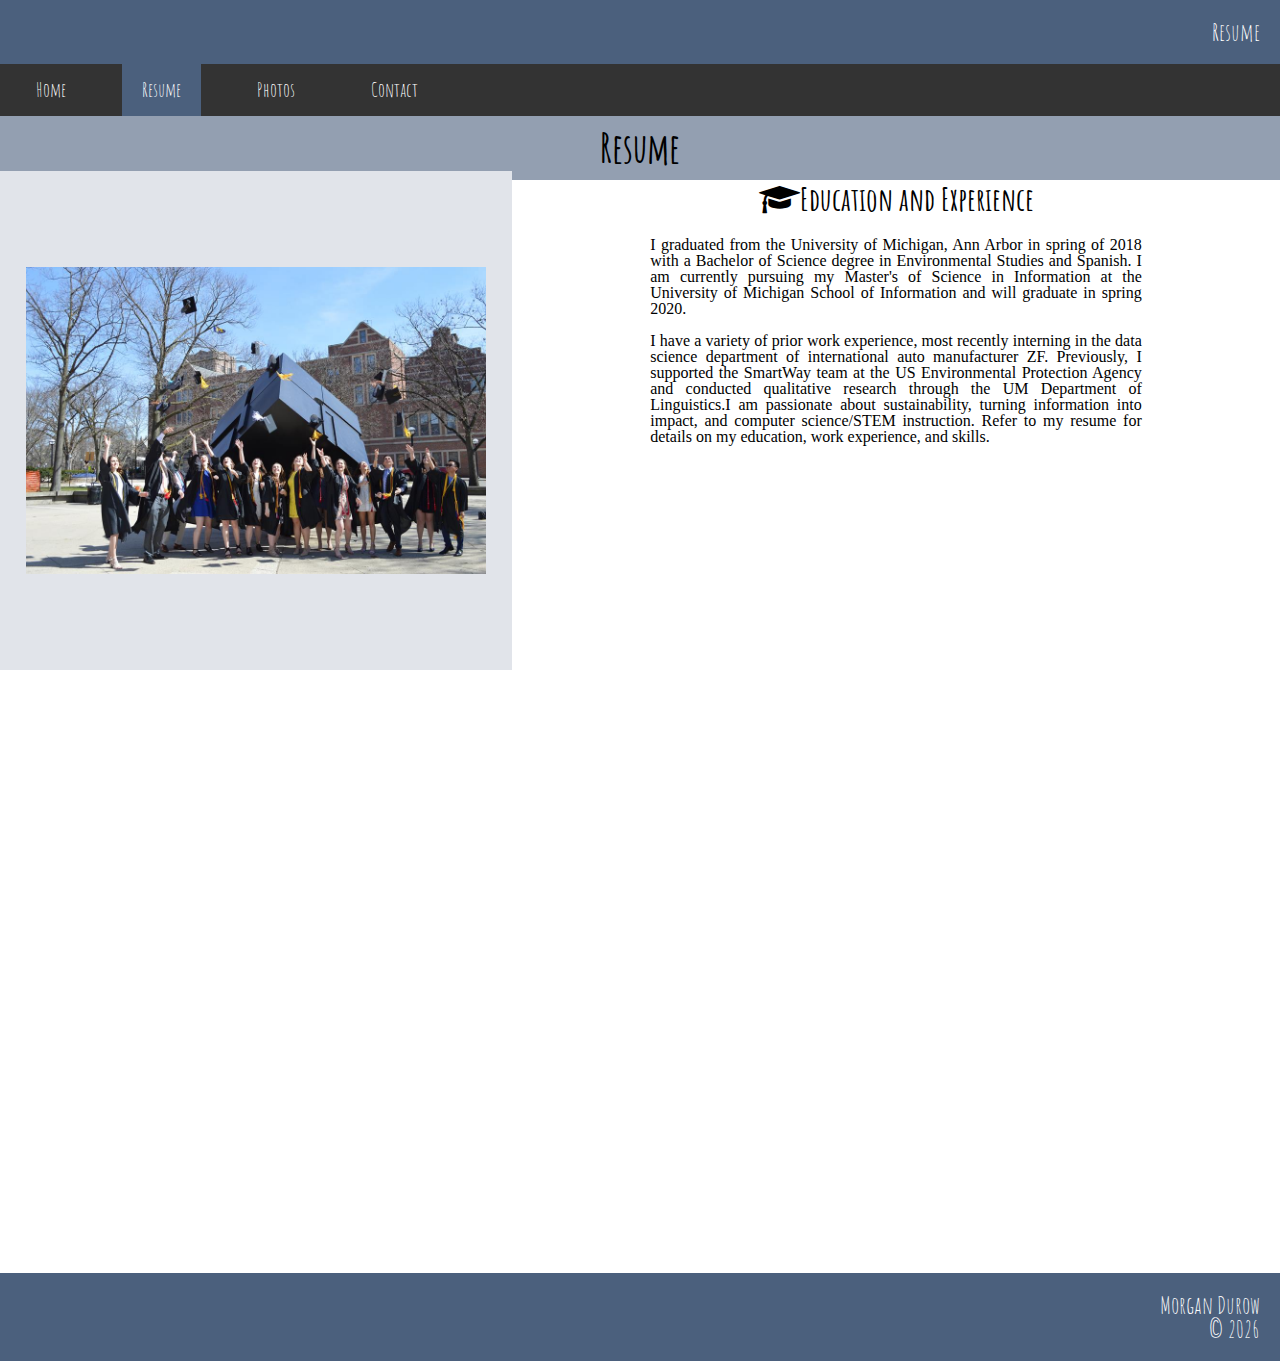
==== resume.html @ e33096c7 "Add files via upload" ====
<!DOCTYPE html>
<html lang="en">
<head>
    <meta charset="UTF-8">
    <meta name="viewport" content="width=device-width, initial-scale=1.0">
    <meta http-equiv="X-UA-Compatible" content="ie=edge">
    <link rel="stylesheet" type="text/css" href="css/html5reset-1.6.1.css">
    <link rel="stylesheet" type="text/css" href="css/style.css">
    <link href="https://fonts.googleapis.com/css?family=Amatic+SC" rel="stylesheet">
    <link rel="stylesheet" href="https://cdnjs.cloudflare.com/ajax/libs/font-awesome/4.7.0/css/font-awesome.min.css">
    <title>Resume</title>
</head>
<header>
    <p class="header">Resume</p>
</header>
    <nav>
        <ul>
            <li><a href = "index.html">Home</a></li>
            <li><a class = "current-page" href = "resume.html">Resume</a></li>
            <li><a href = "photos.html">Photos</a></li>
            <li><a href = "contact.html">Contact</a></li>

        </ul>
    </nav>
<main>
    <div class = "container">

<div class = "itemh">
<h1 class = "grid-heading">Resume</h1>
</div>

<div class = "itemi">
<img class = "grid-img" src = "images/graduation.jpg" alt = "Graduation from UM">
</div>

<h2 class = "grid-heading2"><i class="fa fa-graduation-cap" aria-hidden = "true"></i>Education and Experience</h2> 

<p class = grid-p>I graduated from the University of Michigan, Ann Arbor in spring of 2018 with a Bachelor of Science degree in Environmental Studies and Spanish. I am currently pursuing my Master's of Science in Information at the University of Michigan School of Information and will graduate in spring 2020. <br><br>
I have a variety of prior work experience, most recently interning in the data science department of international auto manufacturer ZF. Previously, I supported the SmartWay team at the US Environmental Protection Agency and conducted qualitative research through the UM Department of Linguistics.I am passionate about sustainability, turning information into impact, and computer science/STEM instruction. Refer to my resume for details on my education, work experience, and skills.
</p>

</div>
<iframe src="Durow_Morgan_Resume.pdf" width="800" height="600" lang="en"></iframe>
</main>

<footer>
  <p class = "footer">
    Morgan Durow<br>
  &copy; <script type="text/javascript"> document.write(new Date().getFullYear());</script>
</p>
</footer>

</body>
</html>
---- css/style.css ----
h1, h2, h3, h4, h5, h6 {
    color: black;
    font-family: 'Amatic SC', cursive;
    font-size: 1.5em;
}

body.contact {
    background-image: url('../images/background.jpeg');
    background-size: cover;
    background-repeat: no-repeat;
}

h1.contact {
    color: black;
}

h2.contact {
    color: black;
}

p.contact {
    font-size: 1.5em;
    font-family: 'Amatic SC', cursive;
}

p.contact a {
    text-decoration: none;
    color: black;
}
p.contact a:visited {
    text-decoration: none;
    color: black;
}

p.contact a:hover {
    color: #4B607D;
}

div.background {
    background-color: #999999;
}

.fa-user {
    color: black;
}

.fa-graduation-cap {
  color: black;
}

nav ul {
  width: 100%;
  list-style-type: none;
  margin: 0;
  padding: 0;
  overflow: hidden;
  display: block;
  background-color: #333;
  text-align: center;

}

nav li {
  list-style-type: none;
  padding: .5em;
  margin: .5em;

}

nav li a {
  color: white;
  padding: .5em;
  font-family: 'Amatic SC', cursive;
  text-decoration: none;
  font-size: 1.25em;
}


nav li a:hover {
  background-color: #4B607D;

}

    div.container {
        display: grid;
        grid-template-columns: 10% 40% 40% 10%;
        grid-template-rows: 10% 10% 70%;
    }

    div.itemh {
        background-color: #939fb1;
        padding: 2em;
        display: flex;
        align-items: center;
        justify-content: center;
        grid-column: 1 / 5;
        grid-row: 1 / 2;
    }

    h1.grid-heading
    {
    grid-column: 1 / 5;
    grid-row: 1 / 2;
    font-size: 2.5em;
    }

    div.itemi {
    display: flex;
    align-items: center;
    justify-content: center;
    grid-column: 1 / 3;
    grid-row: 3 / 4;
    padding: 5%;
    }

    img.grid-img {
    width: 100%;
    grid-column: 1 / 3;
    grid-row: 3 / 4;
    place-self: center;
    padding: 10%;
    
    }

    h2.grid-heading2 {
    grid-column: 1 / 5;
    grid-row: 2 / 3;
    font-size: 2em;
    padding: 2em;
    place-self: center;
    
    }

    p.grid-p {
    grid-column: 3 / 5;
    grid-row: 3 / 4;
    text-align: justify;
    
    
    }

.photo_container {
  margin: auto;
  max-width: 1200px;
}

.responsive-image {
  max-width: 100%;
}

.cell{
  padding-bottom: 1em;
  padding-top: 1em;
  padding-left: 1em;
  padding-right: 1em;
}
.cell img {
  display: block;

}



@media screen and (min-width: 680px) {
  nav ul {
    text-align: center;
    background-color: #333;

  }

  nav ul li {
    display: inline-block;
    border-top: 0;
  }

  nav ul li a {
    padding: 1em;
    text-decoration: none;
  }

  .grid {
    display: flex;
    flex-wrap: wrap;
    flex-direction: row;
  }
  .cell {
    width: 45%;
  }

  div.container
{ display: grid;
  grid-template-columns: 1fr 10% 1fr 10%;
  grid-template-rows: 10% 10% auto auto 10%;
}

div.itemh {
    background-color: #939fb1;
    padding: 2em;
    display: flex;
    align-items: center;
    justify-content: center;
    grid-column: 1 / 5;
    grid-row: 1 / 2;
}

h1.grid-heading 
{
    grid-column: 1 / 5;
    grid-row: 1 / 2;
    font-size: 2.5em;
    color: black;
}

div.itemi {
    background-color: #e1e4ea;
    display: flex;
    align-items: center;
    justify-content: center;
    grid-column: 1 / 2;
    grid-row: 2 / 6;
    padding: 5%;
}

img.grid-img {
    grid-column: 1 / 2;
    grid-row: 2 / 3;
    place-self: center;
    
}

h2.grid-heading2 {
    grid-column: 3 / 4;
    grid-row: 2 / 3;
    font-size: 2em;
    padding: 2em;
    place-self: center;
    
}

p.grid-p {
    grid-column: 3 / 4;
    grid-row: 3 / 4;
    text-align: justify;
    padding: 2%;
    
}
}

@media screen and (min-width: 1000px) {

  nav ul {
    text-align: left;
  }

  .cell {
    width: 30%;
  }
}

/* Style inputs with type="text", select elements and textareas */
input[type=text], select, textarea {
  width: 100%; /* Full width */
  padding: 12px; /* Some padding */  
  border: 1px solid #ccc; /* Gray border */
  border-radius: 4px; /* Rounded borders */
  box-sizing: border-box; /* Make sure that padding and width stays in place */
  margin-top: 6px; /* Add a top margin */
  margin-bottom: 16px; /* Bottom margin */
  resize: vertical /* Allow the user to vertically resize the textarea (not horizontally) */
}

input[type=email], select, textarea {
  width: 100%; /* Full width */
  padding: 12px; /* Some padding */  
  border: 1px solid #ccc; /* Gray border */
  border-radius: 4px; /* Rounded borders */
  box-sizing: border-box; /* Make sure that padding and width stays in place */
  margin-top: 6px; /* Add a top margin */
  margin-bottom: 16px; /* Bottom margin */
  resize: vertical /* Allow the user to vertically resize the textarea (not horizontally) */
}

/* Style the submit button with a specific background color etc */
input[type=submit] {
  background-color: #4B607D;
  color: white;
  padding: 12px 20px;
  border: none;
  border-radius: 4px;
  cursor: pointer;
}

/* When moving the mouse over the submit button, add a darker green color */
input[type=submit]:hover {
  background-color: #25303e;
}

/* Add a background color and some padding around the form */
.form_container {
  border-radius: 5px;
  background-color: #f2f2f2;
  padding: 20px;
}

footer {
  background-color: #4B607D;
  padding: 20px;
  text-align: right;
  color: white;
}

.footer {
  font-family: 'Amatic SC', cursive;
  color: white;
  font-size: 1.5em;

}

header {
  background-color: #4B607D;
  padding: 20px;
  text-align: right;
  color: white;
}

.header {
  font-family: 'Amatic SC', cursive;
  color: white;
  font-size: 1.5em;

}

.current-page {
  background-color: #4B607D;
}
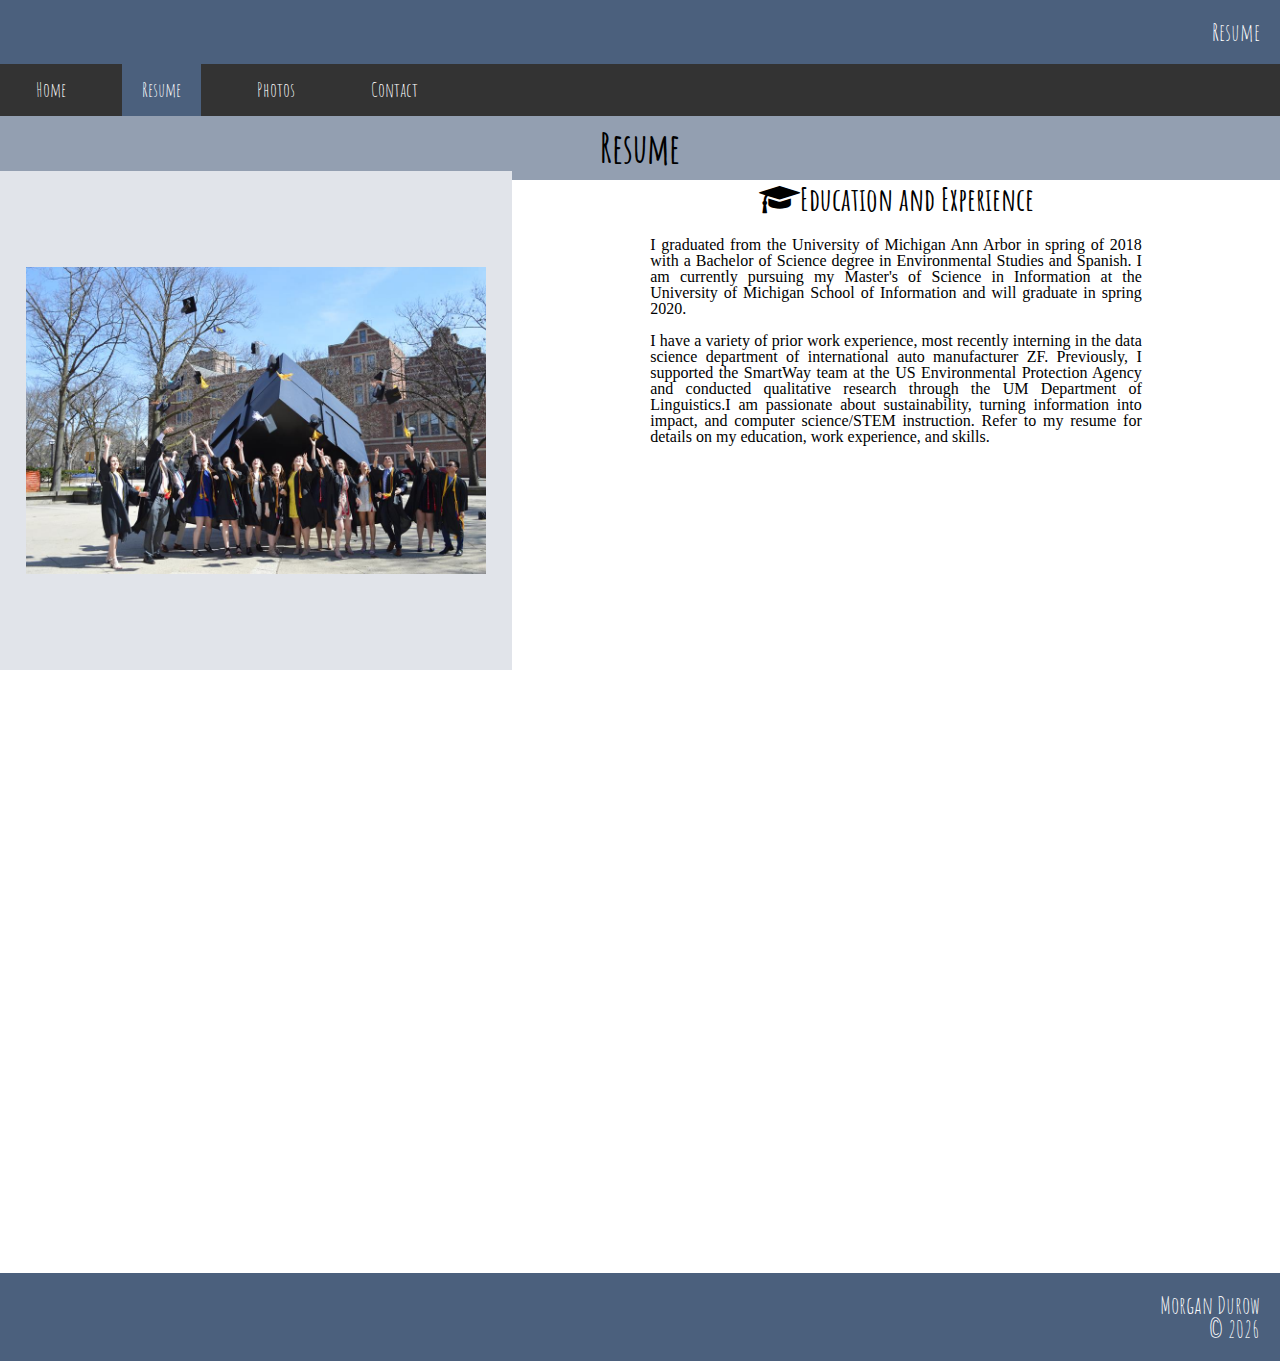
==== commit 40f8d4f3: "Update resume.html" ====
--- a/resume.html
+++ b/resume.html
@@ -36,7 +36,7 @@
 
 <h2 class = "grid-heading2"><i class="fa fa-graduation-cap" aria-hidden = "true"></i>Education and Experience</h2> 
 
-<p class = grid-p>I graduated from the University of Michigan, Ann Arbor in spring of 2018 with a Bachelor of Science degree in Environmental Studies and Spanish. I am currently pursuing my Master's of Science in Information at the University of Michigan School of Information and will graduate in spring 2020. <br><br>
+<p class = grid-p>I graduated from the University of Michigan Ann Arbor in spring of 2018 with a Bachelor of Science degree in Environmental Studies and Spanish. I am currently pursuing my Master's of Science in Information at the University of Michigan School of Information and will graduate in spring 2020. <br><br>
 I have a variety of prior work experience, most recently interning in the data science department of international auto manufacturer ZF. Previously, I supported the SmartWay team at the US Environmental Protection Agency and conducted qualitative research through the UM Department of Linguistics.I am passionate about sustainability, turning information into impact, and computer science/STEM instruction. Refer to my resume for details on my education, work experience, and skills.
 </p>
 
@@ -54,4 +54,3 @@
 </body>
 </html>
 
-
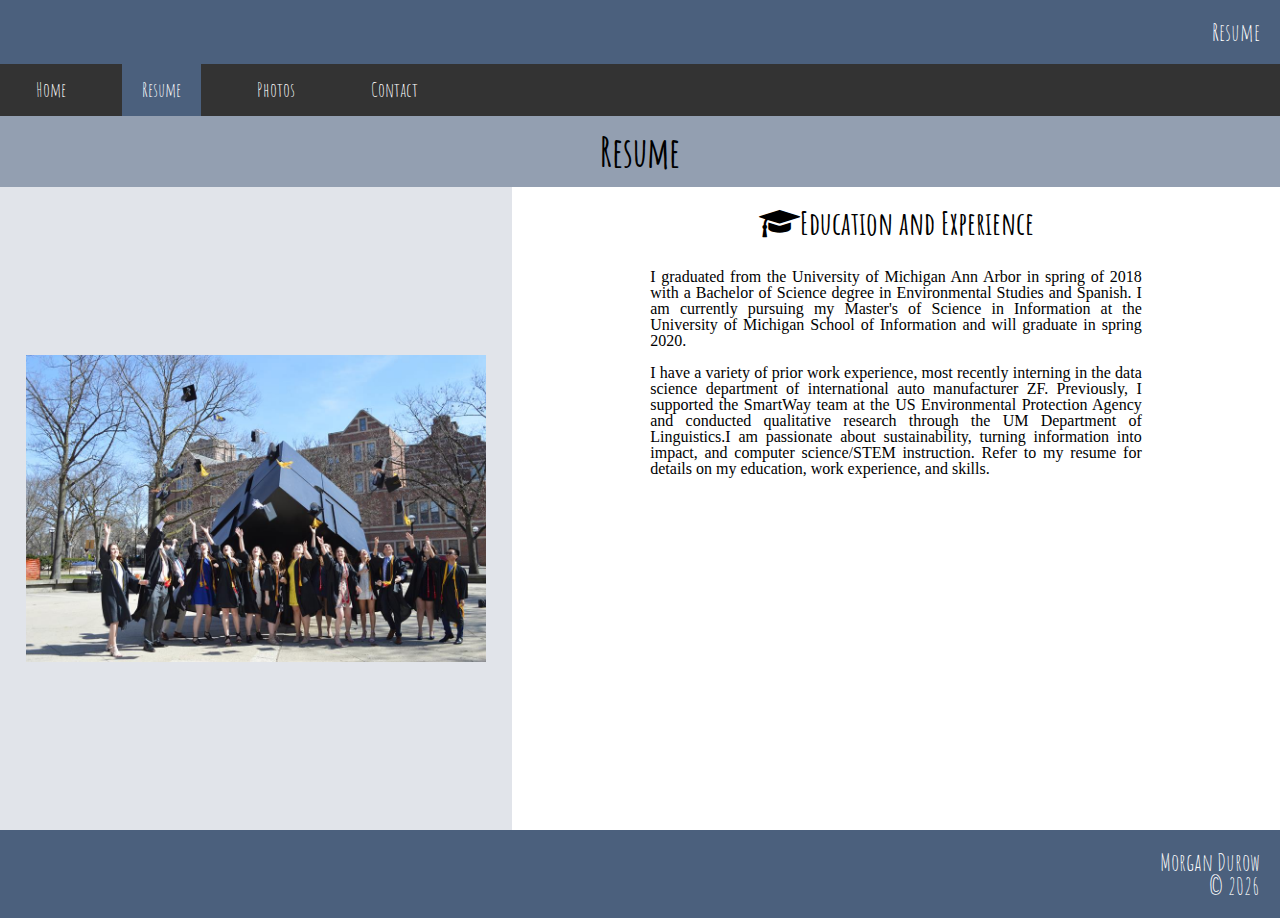
==== commit de84f723: "Update resume.html" ====
--- a/resume.html
+++ b/resume.html
@@ -41,7 +41,6 @@
 </p>
 
 </div>
-<iframe src="Durow_Morgan_Resume.pdf" width="800" height="600" lang="en"></iframe>
 </main>
 
 <footer>
--- a/css/style.css
+++ b/css/style.css
@@ -102,6 +102,7 @@
     grid-column: 1 / 5;
     grid-row: 1 / 2;
     font-size: 2.5em;
+    padding: 2em;
     }
 
     div.itemi {
@@ -334,7 +335,3 @@
   background-color: #4B607D;
 }
 
-
-
-
-
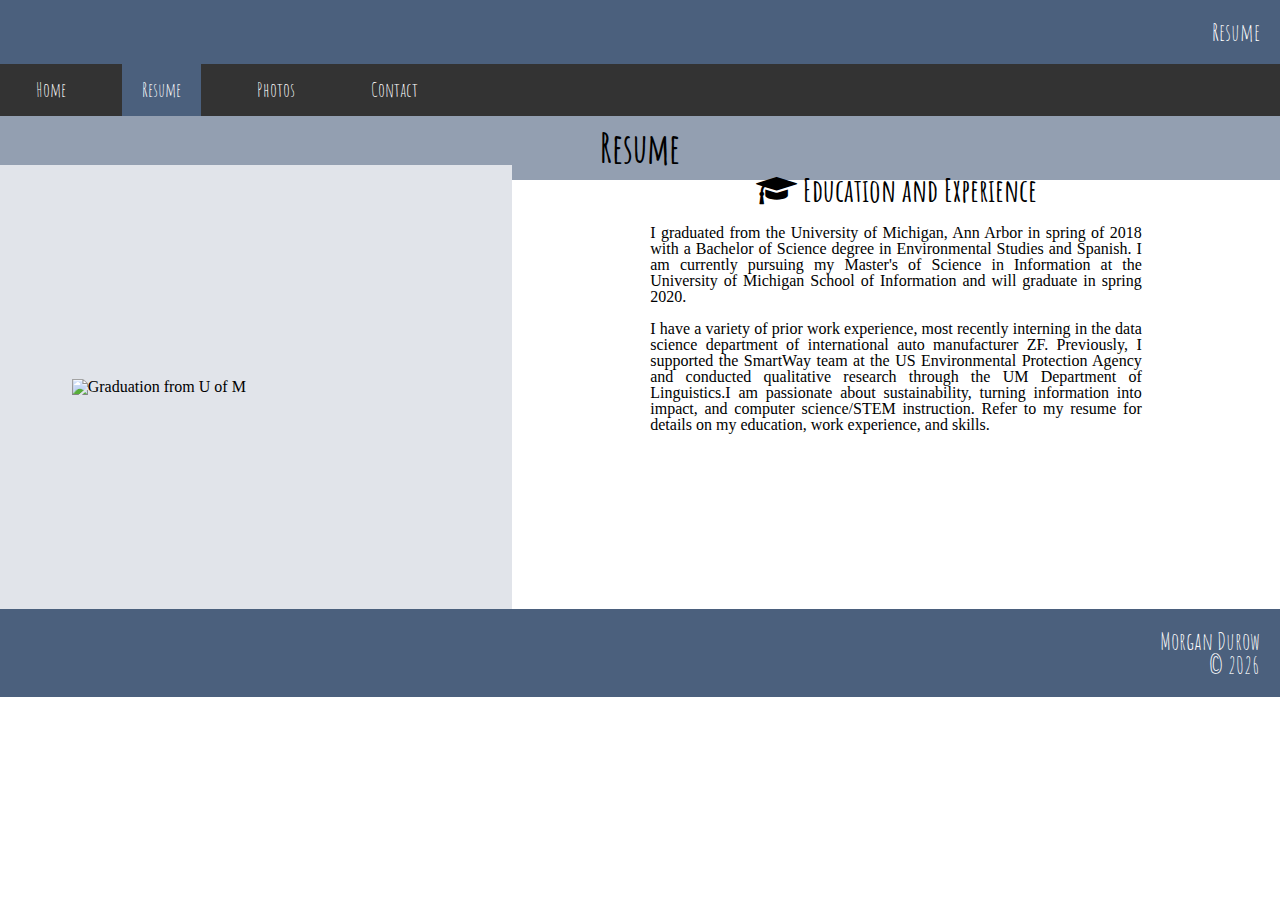
==== commit a5bfbaeb: "Update resume.html" ====
--- a/resume.html
+++ b/resume.html
@@ -1,4 +1,3 @@
-
 <!DOCTYPE html>
 <html lang="en">
 <head>
@@ -9,36 +8,38 @@
     <link rel="stylesheet" type="text/css" href="css/style.css">
     <link href="https://fonts.googleapis.com/css?family=Amatic+SC" rel="stylesheet">
     <link rel="stylesheet" href="https://cdnjs.cloudflare.com/ajax/libs/font-awesome/4.7.0/css/font-awesome.min.css">
-    <title>Resume</title>
+    <title>Morgan Durow</title>
 </head>
+<body class="home">
 <header>
     <p class="header">Resume</p>
 </header>
     <nav>
         <ul>
             <li><a href = "index.html">Home</a></li>
-            <li><a class = "current-page" href = "resume.html">Resume</a></li>
+            <li><a class="current-page" href = "resume.html">Resume</a></li>
             <li><a href = "photos.html">Photos</a></li>
             <li><a href = "contact.html">Contact</a></li>
 
         </ul>
     </nav>
 <main>
-    <div class = "container">
+<div class = "container">
 
 <div class = "itemh">
 <h1 class = "grid-heading">Resume</h1>
 </div>
 
 <div class = "itemi">
-<img class = "grid-img" src = "images/graduation.jpg" alt = "Graduation from UM">
+<img class = "grid-img" src = "images/graduation/jpg" alt = "Graduation from U of M">
 </div>
 
-<h2 class = "grid-heading2"><i class="fa fa-graduation-cap" aria-hidden = "true"></i>Education and Experience</h2> 
+<h2 class = "grid-heading2"> <i class="fa fa-graduation-cap" aria-hidden = "true"></i> Education and Experience</h2> 
 
-<p class = grid-p>I graduated from the University of Michigan Ann Arbor in spring of 2018 with a Bachelor of Science degree in Environmental Studies and Spanish. I am currently pursuing my Master's of Science in Information at the University of Michigan School of Information and will graduate in spring 2020. <br><br>
+<p class = grid-p>I graduated from the University of Michigan, Ann Arbor in spring of 2018 with a Bachelor of Science degree in Environmental Studies and Spanish. I am currently pursuing my Master's of Science in Information at the University of Michigan School of Information and will graduate in spring 2020. <br><br>
 I have a variety of prior work experience, most recently interning in the data science department of international auto manufacturer ZF. Previously, I supported the SmartWay team at the US Environmental Protection Agency and conducted qualitative research through the UM Department of Linguistics.I am passionate about sustainability, turning information into impact, and computer science/STEM instruction. Refer to my resume for details on my education, work experience, and skills.
-</p>
+    </p>
+
 
 </div>
 </main>
@@ -51,5 +52,6 @@
 </footer>
 
 </body>
+
 </html>
 
--- a/css/style.css
+++ b/css/style.css
@@ -89,8 +89,8 @@
 
     div.itemh {
         background-color: #939fb1;
+        display: flex;
         padding: 2em;
-        display: flex;
         align-items: center;
         justify-content: center;
         grid-column: 1 / 5;
@@ -102,7 +102,6 @@
     grid-column: 1 / 5;
     grid-row: 1 / 2;
     font-size: 2.5em;
-    padding: 2em;
     }
 
     div.itemi {
@@ -196,7 +195,6 @@
 
 div.itemh {
     background-color: #939fb1;
-    padding: 2em;
     display: flex;
     align-items: center;
     justify-content: center;
@@ -335,3 +333,7 @@
   background-color: #4B607D;
 }
 
+
+
+
+
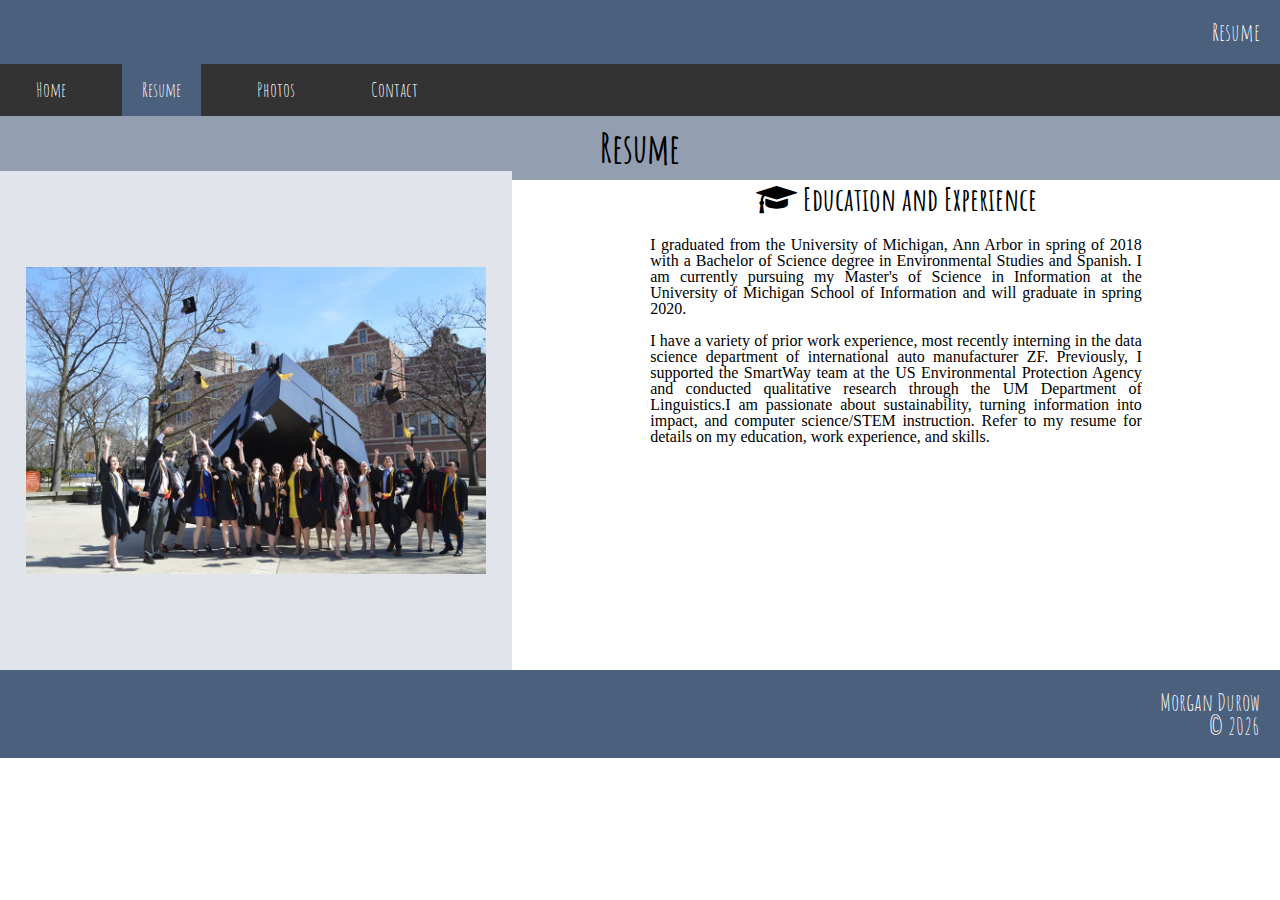
==== commit e0dd791f: "Update resume.html" ====
--- a/resume.html
+++ b/resume.html
@@ -31,7 +31,7 @@
 </div>
 
 <div class = "itemi">
-<img class = "grid-img" src = "images/graduation/jpg" alt = "Graduation from U of M">
+<img class = "grid-img" src = "images/graduation.jpg" alt = "Graduation from U of M">
 </div>
 
 <h2 class = "grid-heading2"> <i class="fa fa-graduation-cap" aria-hidden = "true"></i> Education and Experience</h2> 
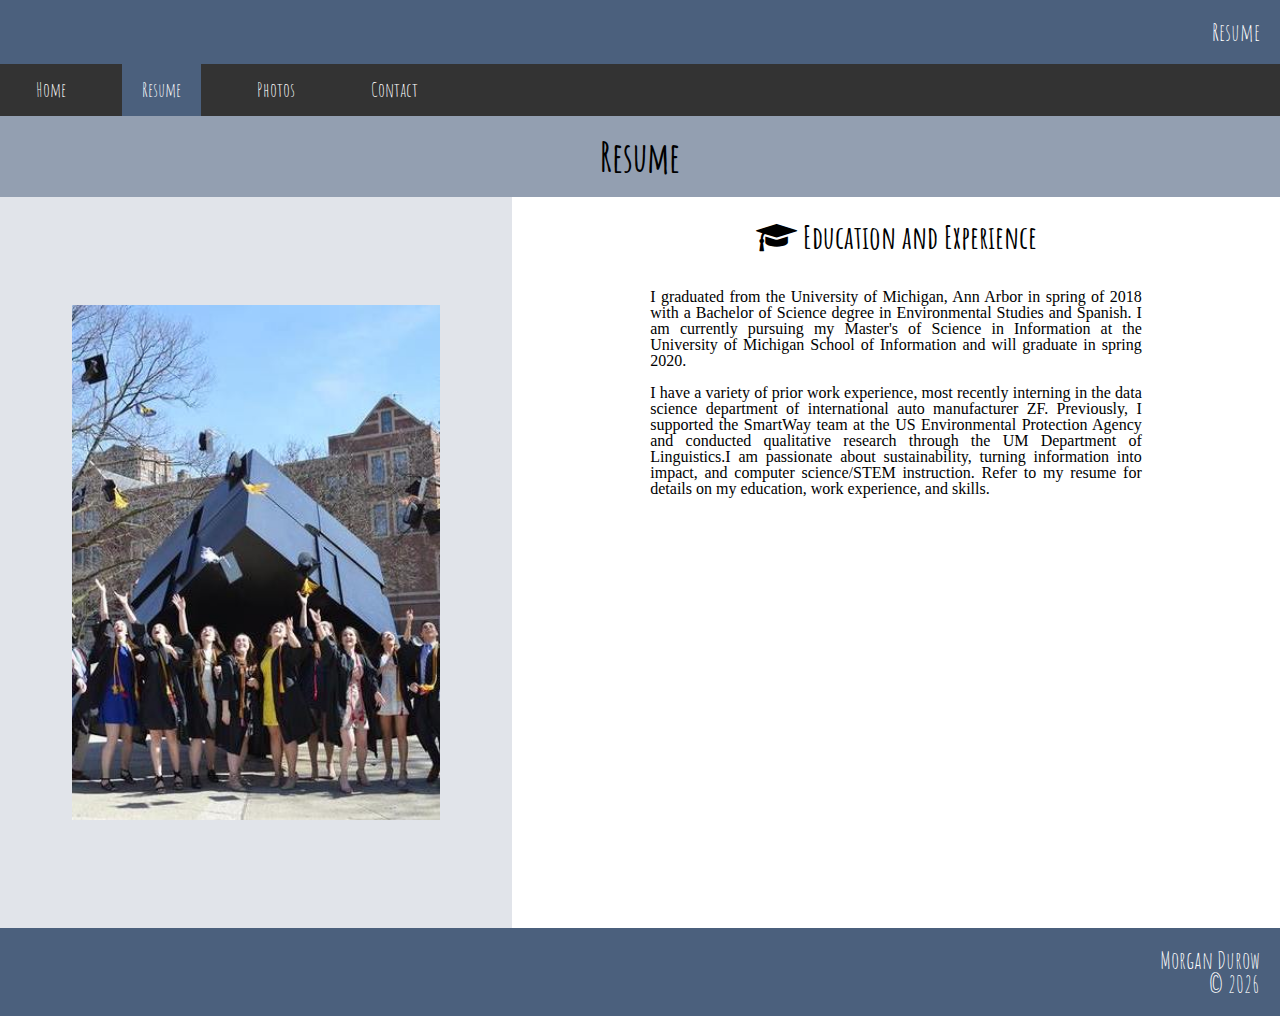
==== commit 63715090: "Update resume.html" ====
--- a/resume.html
+++ b/resume.html
@@ -31,13 +31,15 @@
 </div>
 
 <div class = "itemi">
-<img class = "grid-img" src = "images/graduation.jpg" alt = "Graduation from U of M">
+<img class = "grid-img" src = "images/graduation2.jpg" alt = "Graduation from U of M">
 </div>
 
 <h2 class = "grid-heading2"> <i class="fa fa-graduation-cap" aria-hidden = "true"></i> Education and Experience</h2> 
 
 <p class = grid-p>I graduated from the University of Michigan, Ann Arbor in spring of 2018 with a Bachelor of Science degree in Environmental Studies and Spanish. I am currently pursuing my Master's of Science in Information at the University of Michigan School of Information and will graduate in spring 2020. <br><br>
 I have a variety of prior work experience, most recently interning in the data science department of international auto manufacturer ZF. Previously, I supported the SmartWay team at the US Environmental Protection Agency and conducted qualitative research through the UM Department of Linguistics.I am passionate about sustainability, turning information into impact, and computer science/STEM instruction. Refer to my resume for details on my education, work experience, and skills.
+<br><br>
+<iframe src="Durow_Morgan_Resume.pdf" width="300" height="300" lang="en"></iframe>
     </p>
 
 
